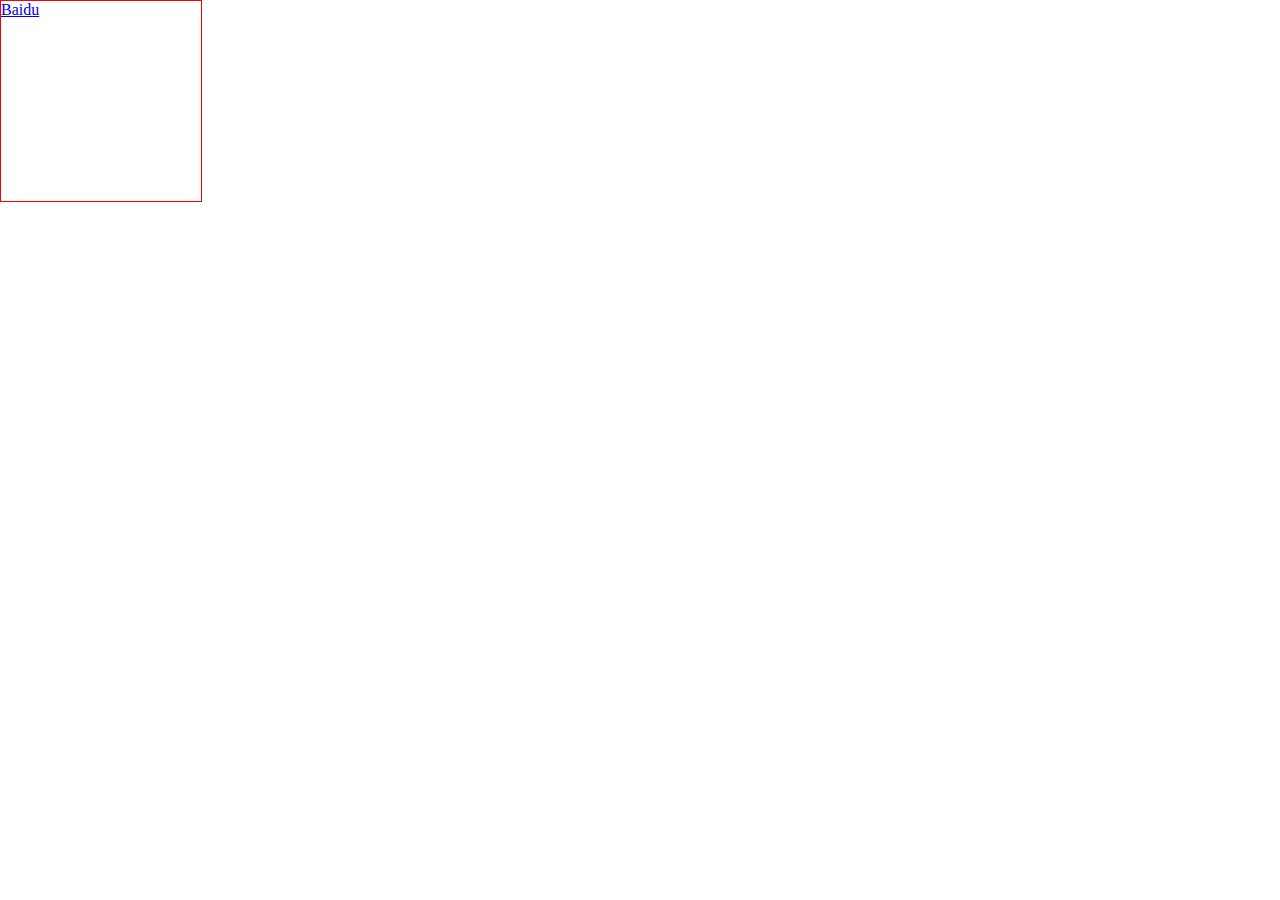
==== OBJ/test.html @ 9baf5f12 "a" ====
<!DOCTYPE html>
<html>
<head>
	<title>1111</title>
	<style type="text/css">
		*{

			margin:0;
		}
		div{
			width: 200px;
			height: 200px;
			border:1px solid red;
		}
	</style>
</head>
<body>
	<div>
		<a href="#">Baidu</a>
	</div>
</body>
</html>
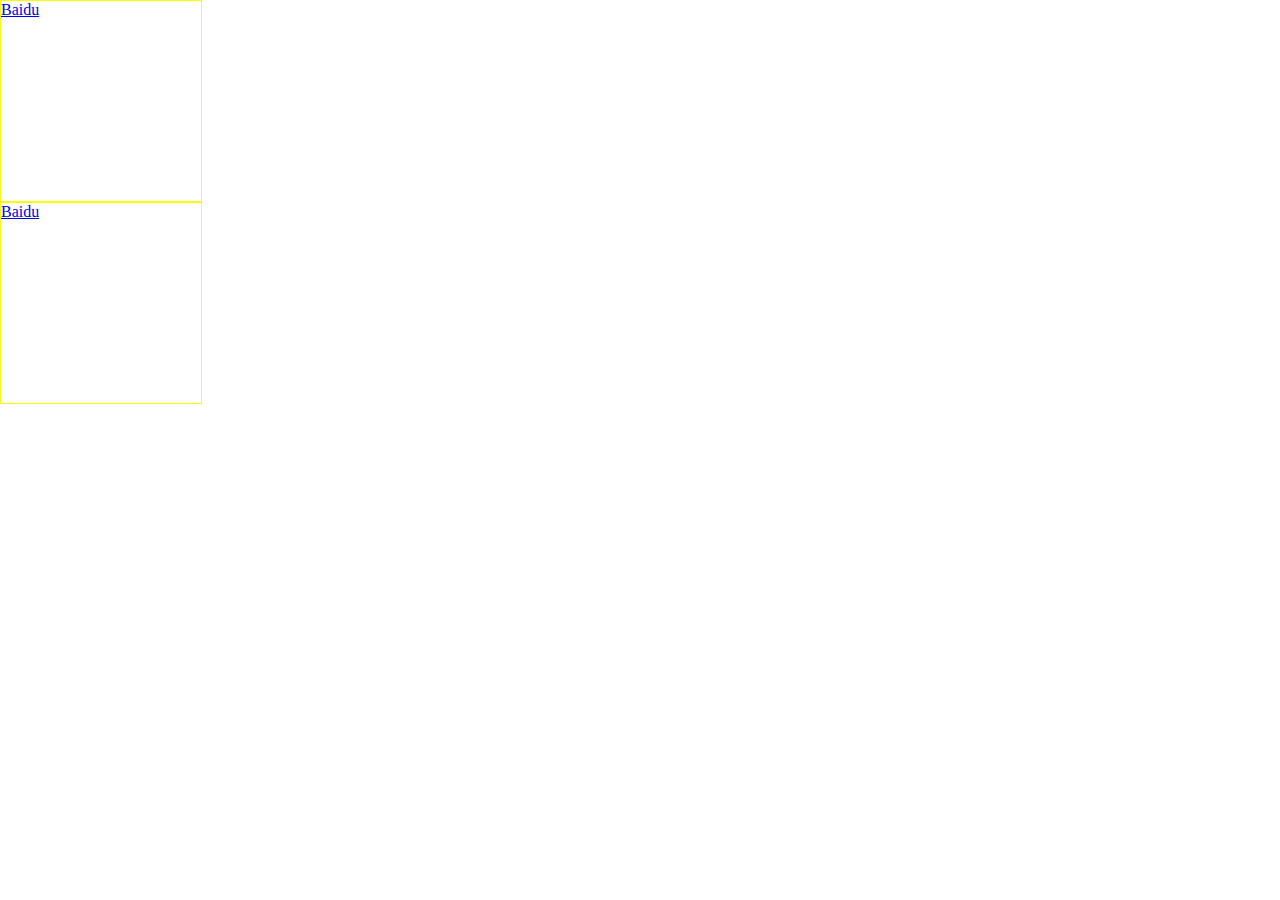
==== commit 51146d39: "修改test.html" ====
--- a/OBJ/test.html
+++ b/OBJ/test.html
@@ -6,11 +6,12 @@
 		*{
 
 			margin:0;
+			padding:0;
 		}
 		div{
 			width: 200px;
 			height: 200px;
-			border:1px solid red;
+			border:1px solid yellow;
 		}
 	</style>
 </head>
@@ -18,5 +19,8 @@
 	<div>
 		<a href="#">Baidu</a>
 	</div>
+	<div>
+		<a href="#">Baidu</a>
+	</div>
 </body>
-</html>+</html>
